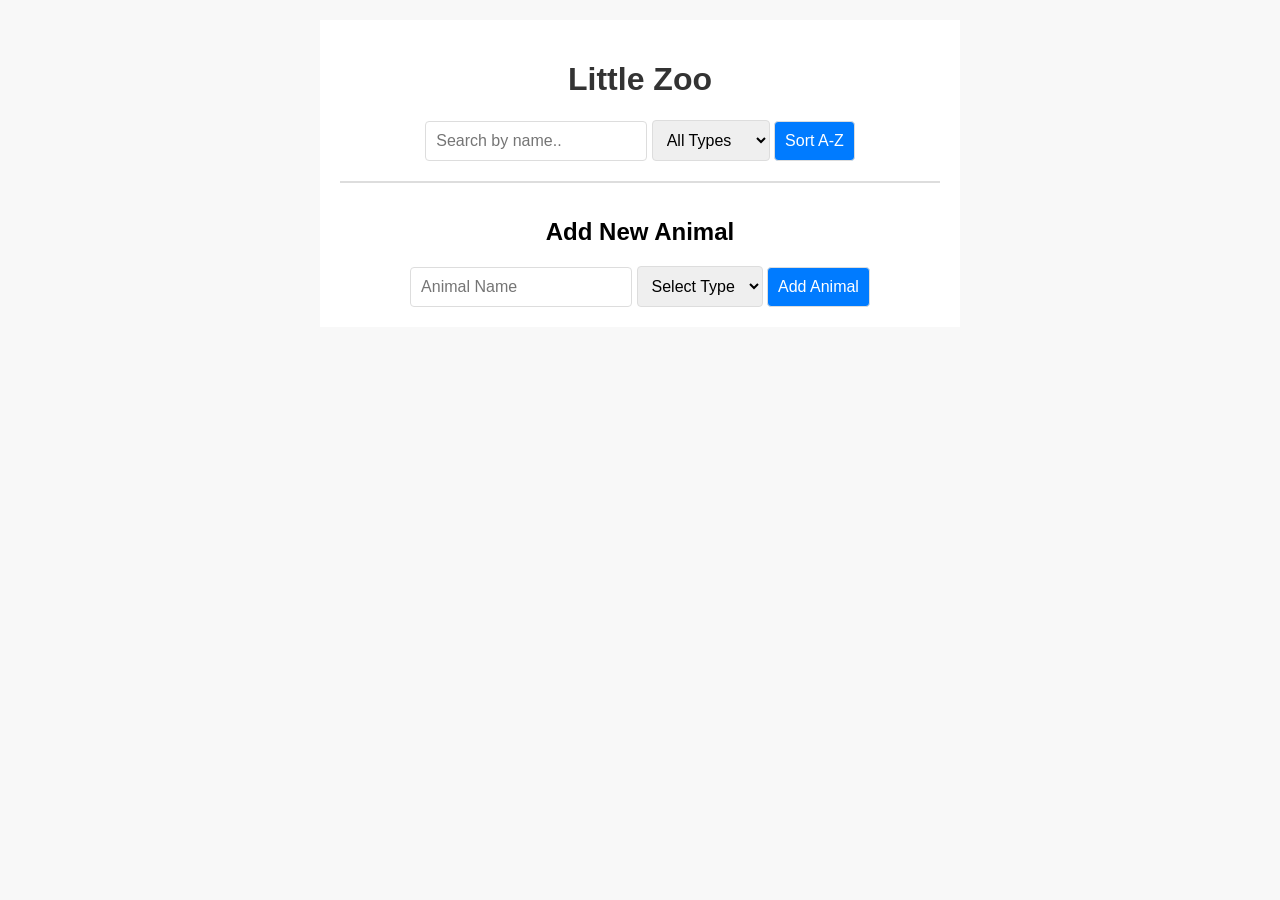
==== 06_week/little_zoo/index.html @ 66b11943 "little zoo 1" ====
<!DOCTYPE html>
<html lang="en">
<head>
    <meta charset="UTF-8">
    <meta name="viewport" content="width=device-width, initial-scale=1.0">
    <title>Little Zoo</title>
    <link rel="stylesheet" href="style.css" />
    <script src="script.js" defer></script>
</head>
<body>
    <div class="container">
        <h1>Little Zoo</h1>

        <!-- Search and filter section-->
         <div class="controls">
            <input type="text" id="searchAnimal" placeholder="Search by name.."/>
            <select id="filterType">
                <option value="All">All Types</option>
                <option value="Mammal">Mammal</option>
                <option value="Bird">Birds</option>
                <option value="Reptile">Reptile</option>
                <option value="Amphibian">Amphibian</option>
                <option value="Fish">Fish</option>
            </select>
            <button id="sortAnimals">Sort A-Z</button>
         </div>

         <!-- Animals list display-->
          <ul id="animalList"></ul>

          <!-- Add new animal form -->
           <div class="add-animal">
            <h2>Add New Animal</h2>
            <input type="text" id="newAnimalName" placeholder="Animal Name" />
            <select id="newAnimalType">
                <option value="" disabled selected>Select Type</option>
                <option value="Mammal">Mammal</option>
                <option value="Bird">Bird</option>
                <option value="Reptile">Reptile</option>
                <option value="Amphibian">Amphibian</option>
                <option value="Fish">Fish</option>
            </select>
            <button id="addAnimal">Add Animal</button>
           </div>
    </div>
</body>
</html>
---- 06_week/little_zoo/style.css ----
body{
    font-family: Arial, sans-serif;
    background-color: #f8f8f8;
    text-align: center;
    margin:0;
    padding: 20px;
}

/*Main Container*/
.container{
    width: 80%;
    max-width: 600px;
    margin: auto;
    background: white;
    padding: 20px;
    box-shadow: 0px 4px 6px rgba(0, 0, 0, 0.1)
    border-radius: 8px;
}

h1{
    color: #333;
}

/* Controls (Search, filter, sort)*/
.controls {
    margin-bottom: 15px;
}

input,
select,
button{
    padding: 10px;
    margin 5px;
    border: 1px solid #ddd;
    border-radius: 4px;
    font-size: 16px;
}

button{
    background-color: #007bff;
    color: white;
    cursor: pointer;
}

button:hover{
    background-color: #0056b3;
}

/*Animal List */
#animalList {
    list-style-type: none;
    padding: 0;
}

#animalList li{
    background-color: #fff;
    margin: 8px 0;
    padding: 5px 8px;
    cursor: pointer;
}

.remove-btn:hover{
    background-color: #c82333;
}

/*Add New Animal Form */
.add-animal {
    margin-top: 20px;
    padding-top: 15px;
    border-top: 2px solid #ddd
}
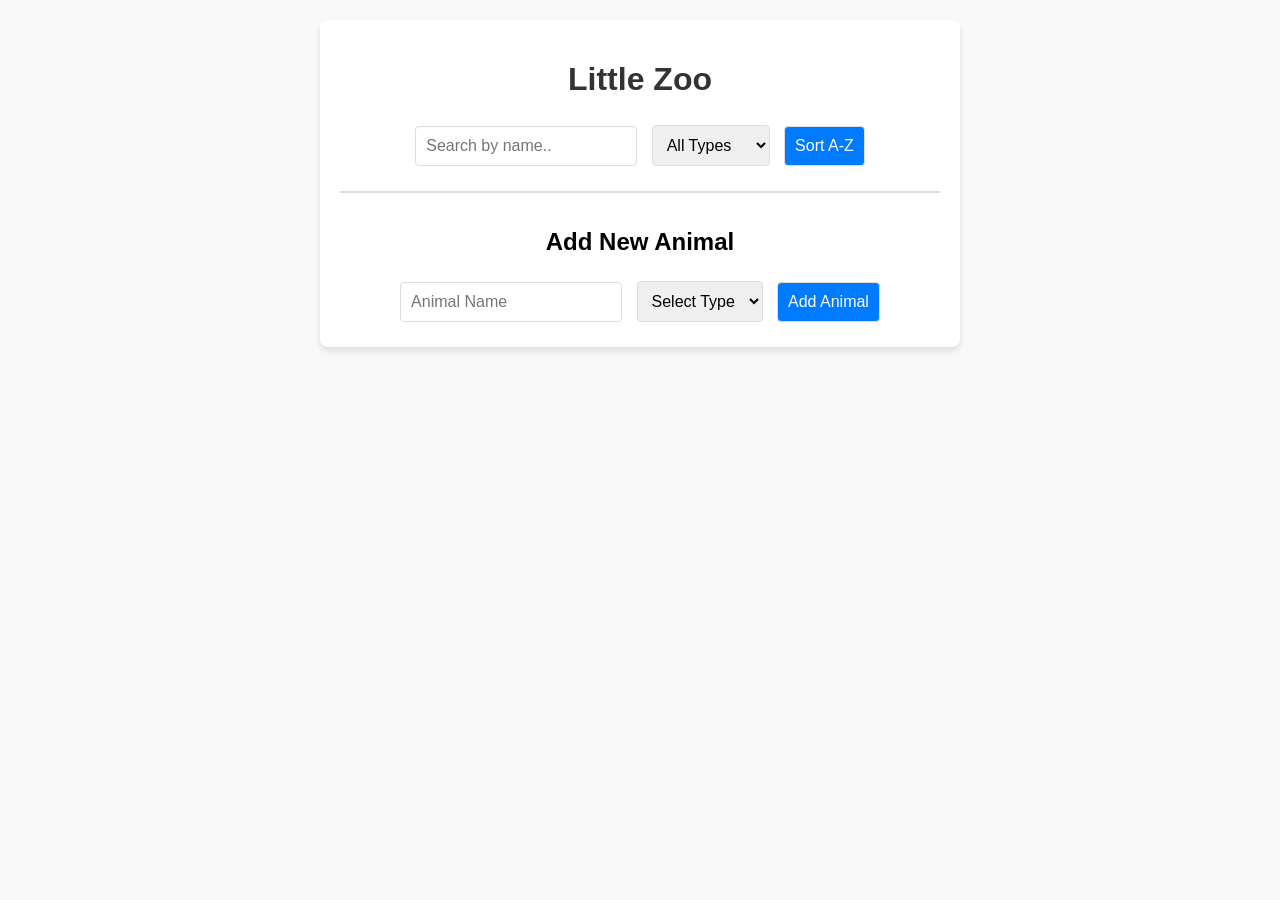
==== commit 6b831a74: "objeact pt.1" ====
--- a/06_week/little_zoo/index.html
+++ b/06_week/little_zoo/index.html
@@ -5,7 +5,7 @@
     <meta name="viewport" content="width=device-width, initial-scale=1.0">
     <title>Little Zoo</title>
     <link rel="stylesheet" href="style.css" />
-    <script src="script.js" defer></script>
+    <script src="main.js" defer></script>
 </head>
 <body>
     <div class="container">
--- a/06_week/little_zoo/style.css
+++ b/06_week/little_zoo/style.css
@@ -13,7 +13,7 @@
     margin: auto;
     background: white;
     padding: 20px;
-    box-shadow: 0px 4px 6px rgba(0, 0, 0, 0.1)
+    box-shadow: 0px 4px 6px rgba(0, 0, 0, 0.1);
     border-radius: 8px;
 }
 
@@ -30,7 +30,7 @@
 select,
 button{
     padding: 10px;
-    margin 5px;
+    margin: 5px;
     border: 1px solid #ddd;
     border-radius: 4px;
     font-size: 16px;
